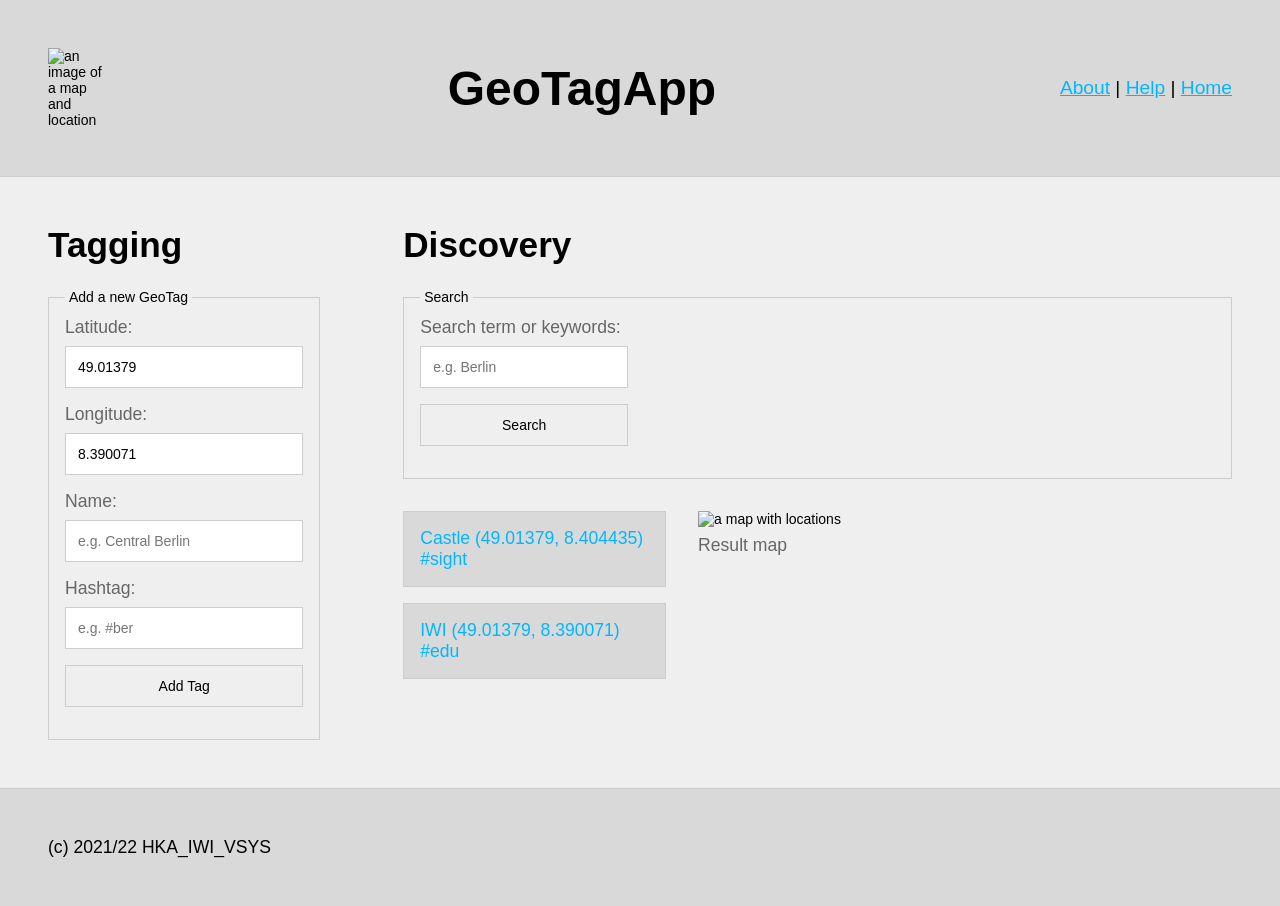
==== Aufgabe1/gta_v1/public/index.html @ 990292e4 "Aufgabe 1 HTML and CSS layout" ====
<!DOCTYPE html>

<!-- File origin: VS1LAB A1a -->

<html lang="en">

<head>
    <meta charset="UTF-8">
    <meta name="viewport" content="width=device-width, initial-scale=1.0">
    <title>GeoTagApp</title>
    <link rel="stylesheet" href="./stylesheets/style.css" />
    <meta name="viewport" content="width=device-width, initial-scale=1.0">
</head>

<body>
    <header class="header">
        <img src="./images/location.png" class="header__image" alt="an image of a map and location">
        <h1 class="header__title">GeoTagApp</h1>
        <nav class="header__navigation">
            <a href="#">About</a> | <a href="#">Help</a> | <a href="/">Home</a>
        </nav>
    </header>

    <main class="main">
        <div class="row"> <!--neu-->
        <section class="main__tagging tagging col-3"> <!-- ← col-3 NEU -->
            <h2>Tagging</h2>

            <!-- ############### VS1Lab 1a Form 1 Start -->
            <form id="tag-form" action="/tagging" method="post">

                <!-- ... your code here ... -->
                <fieldset>
    <legend>Add a new GeoTag</legend>

    <label for="tag-latitude">Latitude:</label>
    <input type="text" id="tag-latitude" name="latitude" value="49.01379" placeholder="e.g. 49.01379" readonly>

    <label for="tag-longitude">Longitude:</label>
    <input type="text" id="tag-longitude" name="longitude" value="8.390071" placeholder="e.g. 8.390071" readonly>

    <label for="tag-name">Name:</label>
    <input type="text" id="tag-name" name="name" placeholder="e.g. Central Berlin" required maxlength="10" pattern="[A-Za-z]{1,10}">

    <label for="tag-hashtag">Hashtag:</label>
    <input type="text" id="tag-hashtag" name="hashtag" placeholder="e.g. #ber" pattern="#[A-Za-z]{1,10}" maxlength="11">

    <input type="submit" value="Add Tag">
</fieldset>
            </form>
            <!-- ############### VS1Lab 1a Form 1 End -->

        </section>

                <section class="main__discovery discovery col-9"> <!-- col-9  -->
            <h2 class="discovery__title">Discovery</h2>

            <!-- ############### VS1Lab 1a Form 2 Start -->
            <form class="discovery__search" id="discoveryFilterForm" action="/discovery" method="post">

                <!-- ... your code here ... -->
                <fieldset>
    <legend>Search</legend>

    <label for="discovery-searchterm">Search term or keywords:</label>
    <input type="text" id="discovery-searchterm" name="searchterm" placeholder="e.g. Berlin">

    <input type="hidden" id="discovery-latitude" name="latitude" value="49.01379">
    <input type="hidden" id="discovery-longitude" name="longitude" value="8.390071">

    <input type="submit" value="Search">
</fieldset>
            </form>
            <!-- ############### VS1Lab 1a Form 2 End -->

            <div class="discovery__wrapper row"> <!-- row  -->
                <div class="discovery__taglist col-4"> <!-- col-4 -->
                    <ul class="discovery__results" id="discoveryResults">
                        <li>Castle (49.01379, 8.404435) #sight</li>
                        <li>IWI (49.01379, 8.390071) #edu</li>
                    </ul>
                </div>

                 <div id="map" class="discovery__map col-8"> <!-- col-8  -->
                    <img src="./images/mapview.jpg" alt="a map with locations" id="mapView" />
                    <span>Result map</span>
                </div>
            </div>
        </section>
        </div>
    </main>

    <footer class="footer">
        <span>(c) 2021/22 HKA_IWI_VSYS</span>
    </footer>
</body>

</html>
---- Aufgabe1/gta_v1/public/stylesheets/style.css ----
/*
  File origin: VS1LAB A1b  

  CSS style is BEM. Classes used for CSS, IDs for JavaScript querying (future use).
  CSS variables used for clarity and themability (e.g. through SSR). 
  Inherited box sizing used for ease of including 3rd party content-box components.
*/

/* Global styling */

html {
  box-sizing: border-box;
}

* {
  margin: 0;
  padding: 0;

  /* This approach prevents issues with 3rd party content-box components */
  box-sizing: inherit;
}


/* Variables (example: see declaration for "a" below) */

:root {
  --link-color: #00B7FF;
  --background-color: #efefef;
  --border-color: #cdcdcd;
  --gray-color: #666;
}


/* HTML element styles */

body {
  font: 14px "Lucida Grande", Helvetica, Arial, sans-serif;
  display: flex;
  flex-direction: column;
  min-height: 100vh;
   background-color: var(--background-color);
}

a {
  color: var(--link-color);
}

/* ### TODO ### Styles for other HTML elements */

/* ... your code here ... */
main {
  flex: 1;
}

h1, h2 {
  font-weight: bold;
}

fieldset {
  border: 1px solid var(--border-color);
  padding: 0.75rem 1rem 1rem 1rem;
}

legend {
  padding: 0 0.25rem;
}

label {
  display: block;
  margin-bottom: 0.5rem;
  color: var(--gray-color);
  font-size: 1.1rem;
}

input {
  display: block;
  width: 100%;
  padding: 0.75rem;
  margin-bottom: 1rem;
  border: 1px solid var(--border-color);
  font: inherit;
}

input[type="submit"] {
  cursor: pointer;
}

ul {
  list-style: none;
}

img {
  max-width: 100%;
  height: auto;
}

/* Grid styles (no changes required) */
/* ende */
.row {
  width: 100%;
  display: flex;
  justify-content: space-between;
  flex: 1;
}

.col-1 {
  width: calc(8.33% - 1rem);
}

.col-2 {
  width: calc(16.66% - 1rem);
}

.col-3 {
  width: calc(25% - 1rem);
}

.col-4 {
  width: calc(33.33% - 1rem);
}

.col-5 {
  width: calc(41.66% - 1rem);
}

.col-6 {
  width: calc(50% - 1rem);
}

.col-7 {
  width: calc(58.33% - 1rem);
}

.col-8 {
  width: calc(66.66% - 1rem);
}

.col-9 {
  width: calc(75% - 1rem);
}

.col-10 {
  width: calc(83.33% - 1rem);
}

.col-11 {
  width: calc(91.66% - 1rem);
}

.col-12 {
  width: calc(100% - 1rem);
}


/* ### TODO ### Styles for Header Component */

/* ... your code here ... */
.header {
  display: flex;
  align-items: center;
  justify-content: space-between;
  padding: 3rem;
  border-bottom: 1px solid var(--border-color);
  background-color: #d9d9d9;
}

.header__image {
  width: 3.5rem;
  height: auto;
}

.header__title {
  font-size: 3rem;
}

.header__navigation {
  font-size: 1.2rem;
}

/* ### TODO ### Styles for Main Component */

/* ... your code here ... */

.main {
  display: flex;
  justify-content: space-between;
  padding: 3rem;
  gap: 2rem;
}
/* ### TODO ### Styles for Tagging component */
.tagging {
  width: 23%;
}

.tagging h2 {
  font-size: 2.2rem;
  margin-bottom: 1.5rem;
}

#tag-form {
  width: 100%;
}
/* ... your code here ... */


/* ### TODO ### Styles for Discovery component */

/* ... your code here ... */
.discovery {
  width: 70%;
}

.discovery__title {
  font-size: 2.2rem;
  margin-bottom: 1.5rem;
}

.discovery__search {
  margin-bottom: 2rem;
}

.discovery__search input[type="text"] {
  width: 13rem;
}

.discovery__search input[type="submit"] {
  width: 13rem;
}

.discovery__wrapper {
  display: flex;
  justify-content: space-between;
  align-items: flex-start;
  gap: 2rem;
}

.discovery__taglist {
  width: 32%;
}

.discovery__results li {
  border: 1px solid var(--border-color);
  padding: 1rem;
  margin-bottom: 1rem;
  color: var(--link-color);
  font-size: 1.1rem;
  background-color: #d9d9d9;
}

.discovery__map {
  width: 65%;
}

.discovery__map span {
  display: block;
  margin-top: 0.5rem;
  color: var(--gray-color);
  font-size: 1.1rem;
}

/* ### TODO ### Styles for Footer Component */

/* ... your code here ... */
.footer {
  border-top: 1px solid var(--border-color);
  padding: 3rem;
  font-size: 1.1rem;
  background-color: #d9d9d9;
}

/* ### TODO ### Media Queries */

/* ... your code here ... */
@media (max-width: 850px) {
  .main {
    flex-direction: column;
  }

  .tagging,
  .discovery,
  .discovery__taglist,
  .discovery__map
  .col-1,                       /* col-KLASSEN  */
  .col-2,
  .col-3,
  .col-4,
  .col-5,
  .col-6,
  .col-7,
  .col-8,
  .col-9,
  .col-10,
  .col-11,
  .col-12  {
    width: 100%;
  }

  .discovery__wrapper {
    flex-direction: column;
  }
}
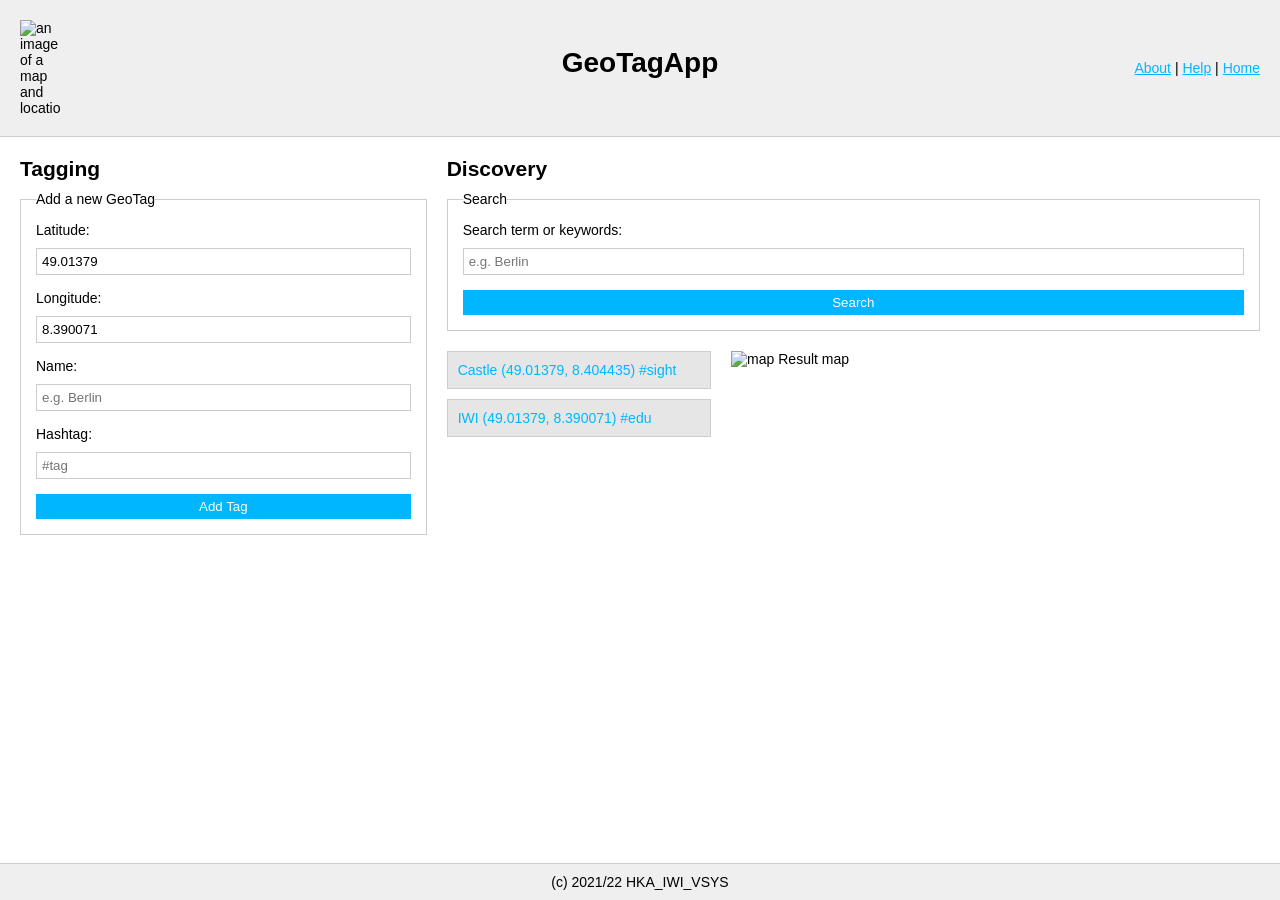
==== commit ab1d0e66: "finish Aufgabe 1 - forms + css" ====
--- a/Aufgabe1/gta_v1/public/index.html
+++ b/Aufgabe1/gta_v1/public/index.html
@@ -21,73 +21,71 @@
         </nav>
     </header>
 
-    <main class="main">
-        <div class="row"> <!--neu-->
-        <section class="main__tagging tagging col-3"> <!-- ← col-3 NEU -->
+    <main class="main row">
+
+        <!-- Tagging -->
+        <section class="main__tagging tagging col-4">
             <h2>Tagging</h2>
 
-            <!-- ############### VS1Lab 1a Form 1 Start -->
             <form id="tag-form" action="/tagging" method="post">
+                <fieldset>
+                    <legend>Add a new GeoTag</legend>
 
-                <!-- ... your code here ... -->
-                <fieldset>
-    <legend>Add a new GeoTag</legend>
+                    <label for="latitude">Latitude:</label>
+                    <input type="number" id="latitude" name="latitude" value="49.01379" readonly>
 
-    <label for="tag-latitude">Latitude:</label>
-    <input type="text" id="tag-latitude" name="latitude" value="49.01379" placeholder="e.g. 49.01379" readonly>
+                    <label for="longitude">Longitude:</label>
+                    <input type="number" id="longitude" name="longitude" value="8.390071" readonly>
 
-    <label for="tag-longitude">Longitude:</label>
-    <input type="text" id="tag-longitude" name="longitude" value="8.390071" placeholder="e.g. 8.390071" readonly>
+                    
 
-    <label for="tag-name">Name:</label>
-    <input type="text" id="tag-name" name="name" placeholder="e.g. Central Berlin" required maxlength="10" pattern="[A-Za-z]{1,10}">
+                    <label for="name">Name:</label>
+                    
+                    <input type="text" id="name" name="name" maxlength="10" pattern="[A-Za-z]{1,10}" required placeholder="e.g. Berlin">
+                    <label for="hashtag">Hashtag:</label>
+                    <input type="text" id="hashtag" name="hashtag" pattern="#[A-Za-z]{1,10}" placeholder="#tag">
 
-    <label for="tag-hashtag">Hashtag:</label>
-    <input type="text" id="tag-hashtag" name="hashtag" placeholder="e.g. #ber" pattern="#[A-Za-z]{1,10}" maxlength="11">
-
-    <input type="submit" value="Add Tag">
-</fieldset>
+                    <button type="submit">Add Tag</button>
+                </fieldset>
             </form>
-            <!-- ############### VS1Lab 1a Form 1 End -->
-
         </section>
 
-                <section class="main__discovery discovery col-9"> <!-- col-9  -->
+        <!-- Discovery -->
+        <section class="main__discovery discovery col-8">
             <h2 class="discovery__title">Discovery</h2>
 
-            <!-- ############### VS1Lab 1a Form 2 Start -->
             <form class="discovery__search" id="discoveryFilterForm" action="/discovery" method="post">
+                <fieldset>
+                    <legend>Search</legend>
 
-                <!-- ... your code here ... -->
-                <fieldset>
-    <legend>Search</legend>
+                    <label for="search">Search term or keywords:</label>
+                    <input type="text" id="search" name="searchterm" placeholder="e.g. Berlin">
 
-    <label for="discovery-searchterm">Search term or keywords:</label>
-    <input type="text" id="discovery-searchterm" name="searchterm" placeholder="e.g. Berlin">
+                    <!-- hidden fields -->
+                    <input type="hidden" name="latitude" value="49.01379">
+                    <input type="hidden" name="longitude" value="8.390071">
 
-    <input type="hidden" id="discovery-latitude" name="latitude" value="49.01379">
-    <input type="hidden" id="discovery-longitude" name="longitude" value="8.390071">
+                    <button type="submit">Search</button>
+                </fieldset>
+            </form>
 
-    <input type="submit" value="Search">
-</fieldset>
-            </form>
-            <!-- ############### VS1Lab 1a Form 2 End -->
+            <div class="discovery__wrapper row">
 
-            <div class="discovery__wrapper row"> <!-- row  -->
-                <div class="discovery__taglist col-4"> <!-- col-4 -->
-                    <ul class="discovery__results" id="discoveryResults">
+                <div class="discovery__taglist col-4">
+                    <ul class="discovery__results">
                         <li>Castle (49.01379, 8.404435) #sight</li>
                         <li>IWI (49.01379, 8.390071) #edu</li>
                     </ul>
                 </div>
 
-                 <div id="map" class="discovery__map col-8"> <!-- col-8  -->
-                    <img src="./images/mapview.jpg" alt="a map with locations" id="mapView" />
+                <div class="discovery__map col-8">
+                    <img src="./images/mapview.jpg" alt="map">
                     <span>Result map</span>
                 </div>
+
             </div>
         </section>
-        </div>
+
     </main>
 
     <footer class="footer">
--- a/Aufgabe1/gta_v1/public/stylesheets/style.css
+++ b/Aufgabe1/gta_v1/public/stylesheets/style.css
@@ -38,7 +38,6 @@
   display: flex;
   flex-direction: column;
   min-height: 100vh;
-   background-color: var(--background-color);
 }
 
 a {
@@ -48,54 +47,37 @@
 /* ### TODO ### Styles for other HTML elements */
 
 /* ... your code here ... */
-main {
-  flex: 1;
-}
-
-h1, h2 {
-  font-weight: bold;
-}
-
-fieldset {
-  border: 1px solid var(--border-color);
-  padding: 0.75rem 1rem 1rem 1rem;
-}
-
-legend {
-  padding: 0 0.25rem;
-}
-
-label {
-  display: block;
-  margin-bottom: 0.5rem;
-  color: var(--gray-color);
-  font-size: 1.1rem;
+h1,
+h2 {
+  margin-bottom: 10px;
+}
+
+form {
+  margin-top: 10px;
 }
 
 input {
-  display: block;
-  width: 100%;
-  padding: 0.75rem;
-  margin-bottom: 1rem;
-  border: 1px solid var(--border-color);
-  font: inherit;
-}
-
-input[type="submit"] {
+  padding: 5px;
+  margin-bottom: 5px;
+  border: 1px solid var(--border-color);
+
+}
+
+button {
+  padding: 5px 10px;
+  background-color: var(--link-color);
+  color: white;
+  border: none;
   cursor: pointer;
-}
-
-ul {
-  list-style: none;
-}
-
-img {
-  max-width: 100%;
-  height: auto;
+
+}
+
+button:hover {
+  opacity: 0.8;
 }
 
 /* Grid styles (no changes required) */
-/* ende */
+
 .row {
   width: 100%;
   display: flex;
@@ -156,146 +138,146 @@
 
 /* ... your code here ... */
 .header {
+  background-color: var(--background-color);
+  padding: 20px;
+  border-bottom: 1px solid var(--border-color);
+
   display: flex;
   align-items: center;
-  justify-content: space-between;
-  padding: 3rem;
-  border-bottom: 1px solid var(--border-color);
-  background-color: #d9d9d9;
 }
 
 .header__image {
-  width: 3.5rem;
-  height: auto;
-}
+  width: 40px;
+}
+
 
 .header__title {
-  font-size: 3rem;
+  position: absolute;
+  left: 50%;
+  transform: translateX(-50%);
+  font-size: 28px;
 }
 
 .header__navigation {
-  font-size: 1.2rem;
+  margin-left: auto;
 }
 
 /* ### TODO ### Styles for Main Component */
 
 /* ... your code here ... */
-
 .main {
-  display: flex;
-  justify-content: space-between;
-  padding: 3rem;
-  gap: 2rem;
-}
+
+  gap: 20px;
+  padding: 20px;
+}
+
+.main__tagging {
+  flex: 1;
+}
+
+.main__discovery {
+  flex: 2;
+}
+
 /* ### TODO ### Styles for Tagging component */
-.tagging {
-  width: 23%;
-}
-
-.tagging h2 {
-  font-size: 2.2rem;
-  margin-bottom: 1.5rem;
-}
-
-#tag-form {
-  width: 100%;
-}
-/* ... your code here ... */
+
+/* ... your code here ... */
+.tagging fieldset {
+  display: flex;
+  flex-direction: column;
+  gap: 10px;
+  padding: 15px;
+  border: 1px solid var(--border-color);
+  background-color: white;
+}
 
 
 /* ### TODO ### Styles for Discovery component */
 
 /* ... your code here ... */
-.discovery {
-  width: 70%;
-}
-
-.discovery__title {
-  font-size: 2.2rem;
-  margin-bottom: 1.5rem;
-}
-
-.discovery__search {
-  margin-bottom: 2rem;
-}
-
-.discovery__search input[type="text"] {
-  width: 13rem;
-}
-
-.discovery__search input[type="submit"] {
-  width: 13rem;
+.discovery__search fieldset {
+  display: flex;
+  flex-direction: column;
+  gap: 10px;
+  padding: 15px;
+  border: 1px solid var(--border-color);
+  background-color: white;
 }
 
 .discovery__wrapper {
   display: flex;
-  justify-content: space-between;
-  align-items: flex-start;
-  gap: 2rem;
+  gap: 20px;
+  margin-top: 20px;
 }
 
 .discovery__taglist {
-  width: 32%;
-}
+  flex: 1;
+}
+
+.discovery__map {
+  flex: 2;
+}
+
+.discovery__results {
+  list-style: none;
+  padding: 0;
+}
+
 
 .discovery__results li {
-  border: 1px solid var(--border-color);
-  padding: 1rem;
-  margin-bottom: 1rem;
+  background-color: #e6e6e6;
+  padding: 10px;
+  margin-bottom: 10px;
+  border: 1px solid var(--border-color);
+}
+
+
+.discovery__results li {
   color: var(--link-color);
-  font-size: 1.1rem;
-  background-color: #d9d9d9;
-}
-
-.discovery__map {
-  width: 65%;
-}
-
-.discovery__map span {
-  display: block;
-  margin-top: 0.5rem;
-  color: var(--gray-color);
-  font-size: 1.1rem;
-}
+  cursor: pointer;
+}
+
 
 /* ### TODO ### Styles for Footer Component */
 
 /* ... your code here ... */
 .footer {
+  margin-top: auto;
+  padding: 10px;
+  background-color: var(--background-color);
+  text-align: center;
   border-top: 1px solid var(--border-color);
-  padding: 3rem;
-  font-size: 1.1rem;
-  background-color: #d9d9d9;
 }
 
 /* ### TODO ### Media Queries */
 
 /* ... your code here ... */
 @media (max-width: 850px) {
+
   .main {
     flex-direction: column;
   }
 
-  .tagging,
-  .discovery,
-  .discovery__taglist,
-  .discovery__map
-  .col-1,                       /* col-KLASSEN  */
-  .col-2,
-  .col-3,
+  .discovery__wrapper {
+    flex-direction: column;
+  }
+
+  .header {
+    flex-direction: column;
+    align-items: flex-start;
+  }
+
+  .header__navigation {
+    margin-left: 0;
+  }
+
+  /* Grid system fix */
+  .row {
+    flex-direction: column;
+  }
+
   .col-4,
-  .col-5,
-  .col-6,
-  .col-7,
-  .col-8,
-  .col-9,
-  .col-10,
-  .col-11,
-  .col-12  {
+  .col-8 {
     width: 100%;
   }
-
-  .discovery__wrapper {
-    flex-direction: column;
-  }
 }
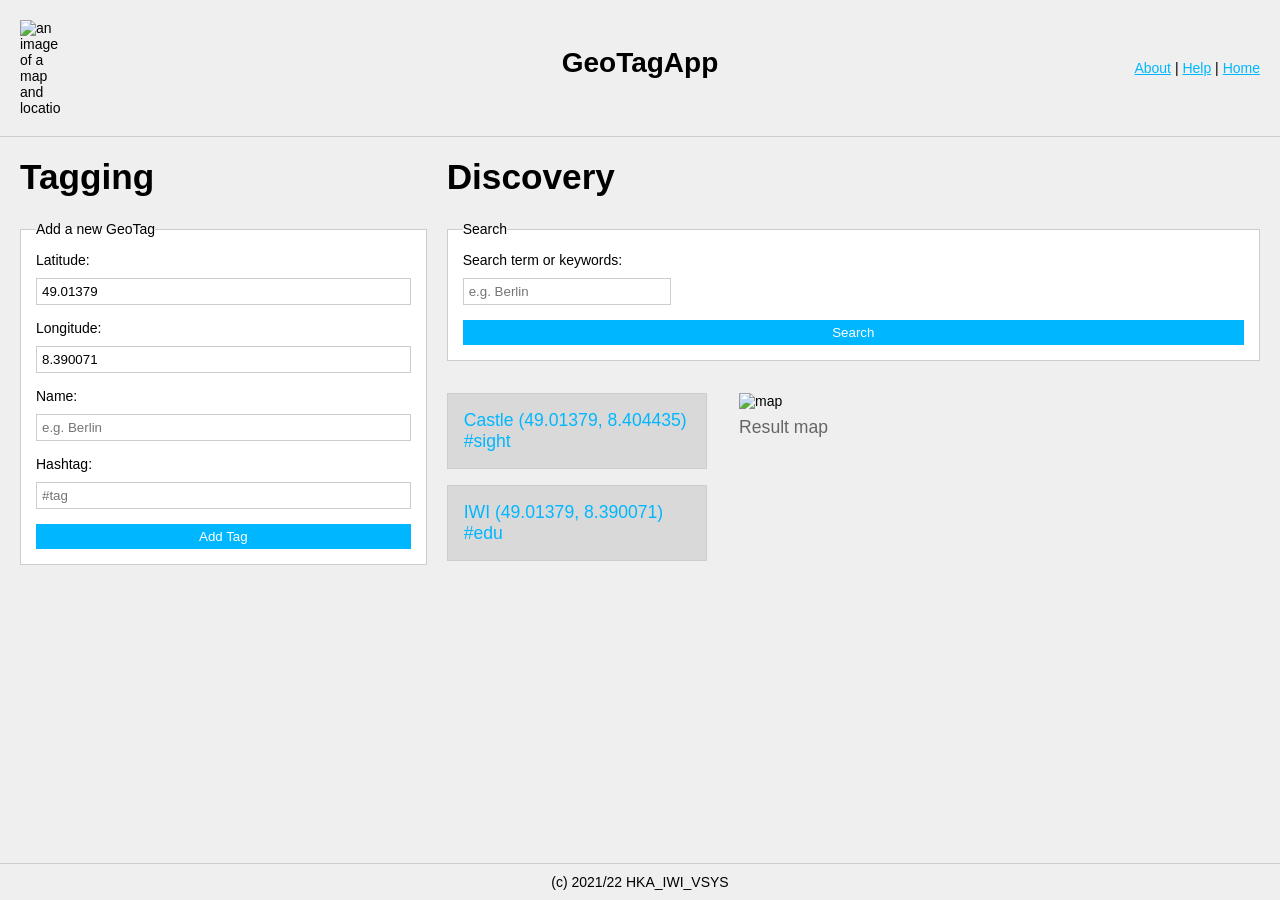
==== commit f9bdbffa: "Merge branch 'feat/a1-arwa'" ====
--- a/Aufgabe1/gta_v1/public/index.html
+++ b/Aufgabe1/gta_v1/public/index.html
@@ -85,7 +85,7 @@
 
             </div>
         </section>
-
+        </div>
     </main>
 
     <footer class="footer">
--- a/Aufgabe1/gta_v1/public/stylesheets/style.css
+++ b/Aufgabe1/gta_v1/public/stylesheets/style.css
@@ -38,6 +38,7 @@
   display: flex;
   flex-direction: column;
   min-height: 100vh;
+   background-color: var(--background-color);
 }
 
 a {
@@ -77,7 +78,7 @@
 }
 
 /* Grid styles (no changes required) */
-
+/* ende */
 .row {
   width: 100%;
   display: flex;
@@ -180,7 +181,18 @@
 }
 
 /* ### TODO ### Styles for Tagging component */
-
+.tagging {
+  width: 23%;
+}
+
+.tagging h2 {
+  font-size: 2.2rem;
+  margin-bottom: 1.5rem;
+}
+
+#tag-form {
+  width: 100%;
+}
 /* ... your code here ... */
 .tagging fieldset {
   display: flex;
@@ -237,6 +249,53 @@
   cursor: pointer;
 }
 
+.discovery__title {
+  font-size: 2.2rem;
+  margin-bottom: 1.5rem;
+}
+
+.discovery__search {
+  margin-bottom: 2rem;
+}
+
+.discovery__search input[type="text"] {
+  width: 13rem;
+}
+
+.discovery__search input[type="submit"] {
+  width: 13rem;
+}
+
+.discovery__wrapper {
+  display: flex;
+  justify-content: space-between;
+  align-items: flex-start;
+  gap: 2rem;
+}
+
+.discovery__taglist {
+  width: 32%;
+}
+
+.discovery__results li {
+  border: 1px solid var(--border-color);
+  padding: 1rem;
+  margin-bottom: 1rem;
+  color: var(--link-color);
+  font-size: 1.1rem;
+  background-color: #d9d9d9;
+}
+
+.discovery__map {
+  width: 65%;
+}
+
+.discovery__map span {
+  display: block;
+  margin-top: 0.5rem;
+  color: var(--gray-color);
+  font-size: 1.1rem;
+}
 
 /* ### TODO ### Styles for Footer Component */
 
@@ -251,8 +310,9 @@
 
 /* ### TODO ### Media Queries */
 
-/* ... your code here ... */
+/* ... your code herxxe ... */
 @media (max-width: 850px) {
+  
 
   .main {
     flex-direction: column;
